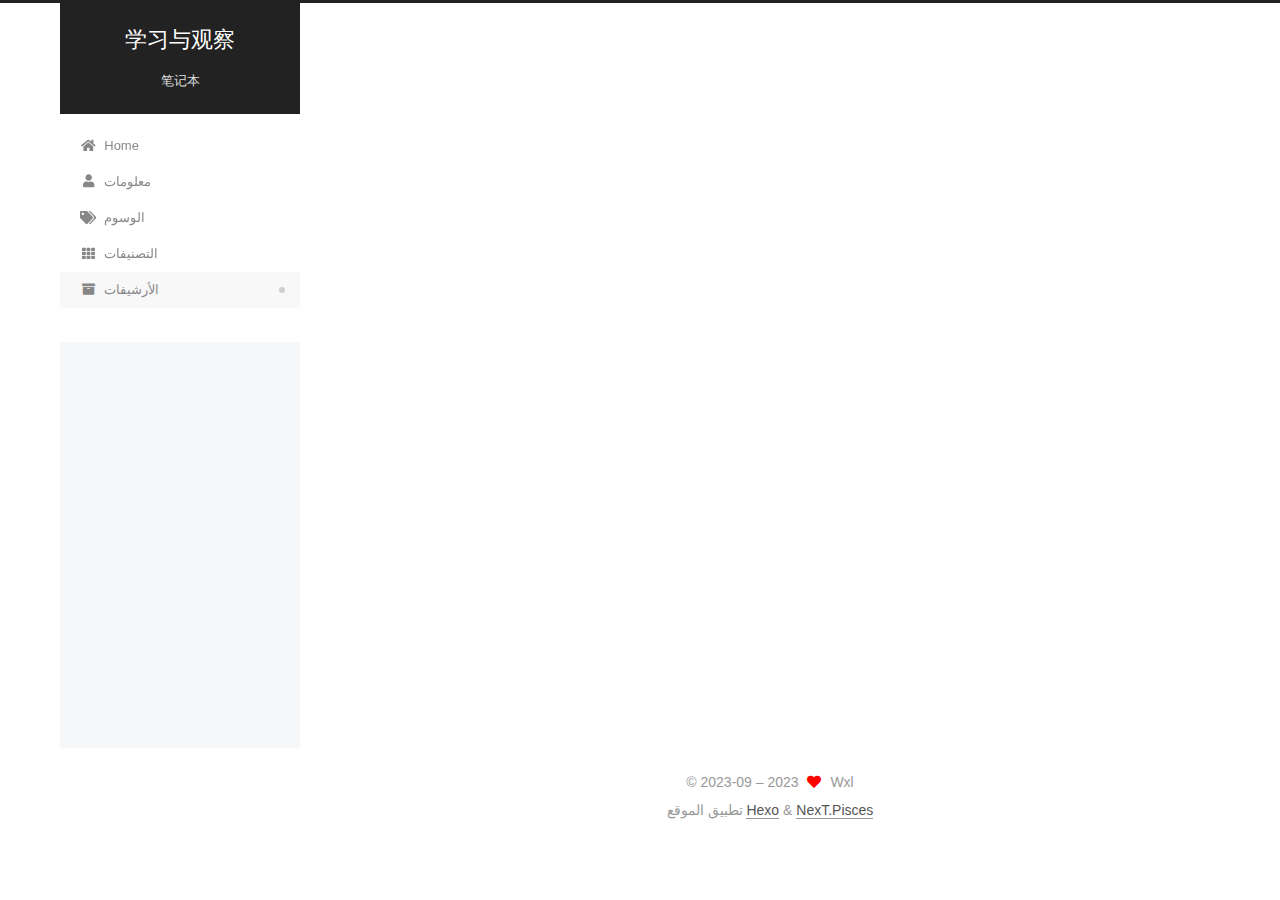
==== archives/index.html @ abf54474 "Site updated: 2023-09-11 09:14:59" ====
<!DOCTYPE html>
<html lang="zh-CH">
<head>
  <meta charset="UTF-8">
<meta name="viewport" content="width=device-width, initial-scale=1, maximum-scale=2">
<meta name="theme-color" content="#222">
<meta name="generator" content="Hexo 6.3.0">
  <link rel="apple-touch-icon" sizes="180x180" href="/images/apple-touch-icon-next.png">
  <link rel="icon" type="image/png" sizes="32x32" href="/images/favicon-32x32-next.png">
  <link rel="icon" type="image/png" sizes="16x16" href="/images/favicon-16x16-next.png">
  <link rel="mask-icon" href="/images/logo.svg" color="#222">

<link rel="stylesheet" href="/css/main.css">


<link rel="stylesheet" href="/lib/font-awesome/css/all.min.css">
  <link rel="stylesheet" href="/lib/pace/pace-theme-minimal.min.css">
  <script src="/lib/pace/pace.min.js"></script>

<script id="hexo-configurations">
    var NexT = window.NexT || {};
    var CONFIG = {"hostname":"example.com","root":"/","scheme":"Pisces","version":"7.8.0","exturl":false,"sidebar":{"position":"left","display":"post","padding":18,"offset":12,"onmobile":false},"copycode":{"enable":false,"show_result":false,"style":null},"back2top":{"enable":true,"sidebar":false,"scrollpercent":false},"bookmark":{"enable":false,"color":"#222","save":"auto"},"fancybox":false,"mediumzoom":false,"lazyload":false,"pangu":false,"comments":{"style":"tabs","active":null,"storage":true,"lazyload":false,"nav":null},"algolia":{"hits":{"per_page":10},"labels":{"input_placeholder":"Search for Posts","hits_empty":"We didn't find any results for the search: ${query}","hits_stats":"${hits} results found in ${time} ms"}},"localsearch":{"enable":false,"trigger":"auto","top_n_per_article":1,"unescape":false,"preload":false},"motion":{"enable":true,"async":false,"transition":{"post_block":"fadeIn","post_header":"slideDownIn","post_body":"slideDownIn","coll_header":"slideLeftIn","sidebar":"slideUpIn"}}};
  </script>

  <meta name="description" content="多思考更要多行动">
<meta property="og:type" content="website">
<meta property="og:title" content="学习与观察">
<meta property="og:url" content="http://example.com/archives/index.html">
<meta property="og:site_name" content="学习与观察">
<meta property="og:description" content="多思考更要多行动">
<meta property="og:locale" content="zh_CH">
<meta property="article:author" content="Wxl">
<meta name="twitter:card" content="summary">

<link rel="canonical" href="http://example.com/archives/">


<script id="page-configurations">
  // https://hexo.io/docs/variables.html
  CONFIG.page = {
    sidebar: "",
    isHome : false,
    isPost : false,
    lang   : 'zh-CH'
  };
</script>

  <title>الأرشيف | 学习与观察</title>
  






  <noscript>
  <style>
  .use-motion .brand,
  .use-motion .menu-item,
  .sidebar-inner,
  .use-motion .post-block,
  .use-motion .pagination,
  .use-motion .comments,
  .use-motion .post-header,
  .use-motion .post-body,
  .use-motion .collection-header { opacity: initial; }

  .use-motion .site-title,
  .use-motion .site-subtitle {
    opacity: initial;
    top: initial;
  }

  .use-motion .logo-line-before i { left: initial; }
  .use-motion .logo-line-after i { right: initial; }
  </style>
</noscript>

</head>

<body itemscope itemtype="http://schema.org/WebPage">
  <div class="container use-motion">
    <div class="headband"></div>

    <header class="header" itemscope itemtype="http://schema.org/WPHeader">
      <div class="header-inner"><div class="site-brand-container">
  <div class="site-nav-toggle">
    <div class="toggle" aria-label="تشغيل شريط التصفح">
      <span class="toggle-line toggle-line-first"></span>
      <span class="toggle-line toggle-line-middle"></span>
      <span class="toggle-line toggle-line-last"></span>
    </div>
  </div>

  <div class="site-meta">

    <a href="/" class="brand" rel="start">
      <span class="logo-line-before"><i></i></span>
      <h1 class="site-title">学习与观察</h1>
      <span class="logo-line-after"><i></i></span>
    </a>
      <p class="site-subtitle" itemprop="description">笔记本</p>
  </div>

  <div class="site-nav-right">
    <div class="toggle popup-trigger">
    </div>
  </div>
</div>




<nav class="site-nav">
  <ul id="menu" class="main-menu menu">
        <li class="menu-item menu-item-home">

    <a href="/" rel="section"><i class="fa fa-home fa-fw"></i>Home</a>

  </li>
        <li class="menu-item menu-item-about">

    <a href="/about/" rel="section"><i class="fa fa-user fa-fw"></i>معلومات</a>

  </li>
        <li class="menu-item menu-item-tags">

    <a href="/tags/" rel="section"><i class="fa fa-tags fa-fw"></i>الوسوم</a>

  </li>
        <li class="menu-item menu-item-categories">

    <a href="/categories/" rel="section"><i class="fa fa-th fa-fw"></i>التصنيفات</a>

  </li>
        <li class="menu-item menu-item-archives">

    <a href="/archives/" rel="section"><i class="fa fa-archive fa-fw"></i>الأرشيفات</a>

  </li>
  </ul>
</nav>




</div>
    </header>

    
  <div class="back-to-top">
    <i class="fa fa-arrow-up"></i>
    <span>0%</span>
  </div>


    <main class="main">
      <div class="main-inner">
        <div class="content-wrap">
          

          <div class="content archive">
            

  
  
  
  <div class="post-block">
    <div class="posts-collapse">
      <div class="collection-title">
        <span class="collection-header">هِم..! مقالٌ واحد. واصل الكتابة.</span>
      </div>

      
    <div class="collection-year">
      <span class="collection-header">2023</span>
    </div>

  <article itemscope itemtype="http://schema.org/Article">
    <header class="post-header">

      <div class="post-meta">
        <time itemprop="dateCreated"
              datetime="2023-09-11T08:59:28+08:00"
              content="2023-09-11">
          09-11
        </time>
      </div>

      <div class="post-title">
          <a class="post-title-link" href="/2023/09/11/hello-world/" itemprop="url">
            <span itemprop="name">Hello World</span>
          </a>
      </div>

    </header>
  </article>


    </div>
  </div>
  
  
  

  



          </div>
          

<script>
  window.addEventListener('tabs:register', () => {
    let { activeClass } = CONFIG.comments;
    if (CONFIG.comments.storage) {
      activeClass = localStorage.getItem('comments_active') || activeClass;
    }
    if (activeClass) {
      let activeTab = document.querySelector(`a[href="#comment-${activeClass}"]`);
      if (activeTab) {
        activeTab.click();
      }
    }
  });
  if (CONFIG.comments.storage) {
    window.addEventListener('tabs:click', event => {
      if (!event.target.matches('.tabs-comment .tab-content .tab-pane')) return;
      let commentClass = event.target.classList[1];
      localStorage.setItem('comments_active', commentClass);
    });
  }
</script>

        </div>
          
  
  <div class="toggle sidebar-toggle">
    <span class="toggle-line toggle-line-first"></span>
    <span class="toggle-line toggle-line-middle"></span>
    <span class="toggle-line toggle-line-last"></span>
  </div>

  <aside class="sidebar">
    <div class="sidebar-inner">

      <ul class="sidebar-nav motion-element">
        <li class="sidebar-nav-toc">
          المحتويات
        </li>
        <li class="sidebar-nav-overview">
          عام
        </li>
      </ul>

      <!--noindex-->
      <div class="post-toc-wrap sidebar-panel">
      </div>
      <!--/noindex-->

      <div class="site-overview-wrap sidebar-panel">
        <div class="site-author motion-element" itemprop="author" itemscope itemtype="http://schema.org/Person">
    <img class="site-author-image" itemprop="image" alt="Wxl"
      src="/images/avatar.gif">
  <p class="site-author-name" itemprop="name">Wxl</p>
  <div class="site-description" itemprop="description">多思考更要多行动</div>
</div>
<div class="site-state-wrap motion-element">
  <nav class="site-state">
      <div class="site-state-item site-state-posts">
          <a href="/archives/">
        
          <span class="site-state-item-count">1</span>
          <span class="site-state-item-name">المقالات</span>
        </a>
      </div>
  </nav>
</div>
  <div class="links-of-author motion-element">
      <span class="links-of-author-item">
        <a href="https://github.com/yourname" title="GitHub → https:&#x2F;&#x2F;github.com&#x2F;yourname" rel="noopener" target="_blank"><i class="fab fa-github fa-fw"></i>GitHub</a>
      </span>
      <span class="links-of-author-item">
        <a href="https://www.zhihu.com/people/mai-nv-hai-de-xiao-huo-chai-35-19" title="知乎 → https:&#x2F;&#x2F;www.zhihu.com&#x2F;people&#x2F;mai-nv-hai-de-xiao-huo-chai-35-19" rel="noopener" target="_blank"><i class="gratipay fa-fw"></i>知乎</a>
      </span>
      <span class="links-of-author-item">
        <a href="https://https//blog.csdn.net/Later_001" title="CSDN → https:&#x2F;&#x2F;https:&#x2F;&#x2F;blog.csdn.net&#x2F;Later_001" rel="noopener" target="_blank"><i class="codiepie fa-fw"></i>CSDN</a>
      </span>
  </div>


  <div class="links-of-blogroll motion-element">
    <div class="links-of-blogroll-title"><i class="fa fa-link fa-fw"></i>
      Links
    </div>
    <ul class="links-of-blogroll-list">
        <li class="links-of-blogroll-item">
          <a href="https://baidu.com/" title="https:&#x2F;&#x2F;baidu.com" rel="noopener" target="_blank">百度</a>
        </li>
    </ul>
  </div>

      </div>

    </div>
  </aside>
  <div id="sidebar-dimmer"></div>


      </div>
    </main>

    <footer class="footer">
      <div class="footer-inner">
        

        

<div class="copyright">
  
  &copy; 2023-09 – 
  <span itemprop="copyrightYear">2023</span>
  <span class="with-love">
    <i class="fa fa-heart"></i>
  </span>
  <span class="author" itemprop="copyrightHolder">Wxl</span>
</div>
  <div class="powered-by">تطبيق الموقع <a href="https://hexo.io/" class="theme-link" rel="noopener" target="_blank">Hexo</a> & <a href="https://pisces.theme-next.org/" class="theme-link" rel="noopener" target="_blank">NexT.Pisces</a>
  </div>

        








      </div>
    </footer>
  </div>

  
  <script src="/lib/anime.min.js"></script>
  <script src="/lib/velocity/velocity.min.js"></script>
  <script src="/lib/velocity/velocity.ui.min.js"></script>

<script src="/js/utils.js"></script>

<script src="/js/motion.js"></script>


<script src="/js/schemes/pisces.js"></script>


<script src="/js/next-boot.js"></script>




  















  

  

</body>
</html>
---- css/main.css ----
:root {
  --body-bg-color: #f5f7f9;
  --content-bg-color: #fff;
  --card-bg-color: #f5f5f5;
  --text-color: #555;
  --blockquote-color: #666;
  --link-color: #555;
  --link-hover-color: #222;
  --brand-color: #fff;
  --brand-hover-color: #fff;
  --table-row-odd-bg-color: #f9f9f9;
  --table-row-hover-bg-color: #f5f5f5;
  --menu-item-bg-color: #f5f5f5;
  --btn-default-bg: #fff;
  --btn-default-color: #555;
  --btn-default-border-color: #555;
  --btn-default-hover-bg: #222;
  --btn-default-hover-color: #fff;
  --btn-default-hover-border-color: #222;
}
html {
  line-height: 1.15; /* 1 */
  -webkit-text-size-adjust: 100%; /* 2 */
}
body {
  margin: 0;
}
main {
  display: block;
}
h1 {
  font-size: 2em;
  margin: 0.67em 0;
}
hr {
  box-sizing: content-box; /* 1 */
  height: 0; /* 1 */
  overflow: visible; /* 2 */
}
pre {
  font-family: monospace, monospace; /* 1 */
  font-size: 1em; /* 2 */
}
a {
  background: transparent;
}
abbr[title] {
  border-bottom: none; /* 1 */
  text-decoration: underline; /* 2 */
  text-decoration: underline dotted; /* 2 */
}
b,
strong {
  font-weight: bolder;
}
code,
kbd,
samp {
  font-family: monospace, monospace; /* 1 */
  font-size: 1em; /* 2 */
}
small {
  font-size: 80%;
}
sub,
sup {
  font-size: 75%;
  line-height: 0;
  position: relative;
  vertical-align: baseline;
}
sub {
  bottom: -0.25em;
}
sup {
  top: -0.5em;
}
img {
  border-style: none;
}
button,
input,
optgroup,
select,
textarea {
  font-family: inherit; /* 1 */
  font-size: 100%; /* 1 */
  line-height: 1.15; /* 1 */
  margin: 0; /* 2 */
}
button,
input {
/* 1 */
  overflow: visible;
}
button,
select {
/* 1 */
  text-transform: none;
}
button,
[type='button'],
[type='reset'],
[type='submit'] {
  -webkit-appearance: button;
}
button::-moz-focus-inner,
[type='button']::-moz-focus-inner,
[type='reset']::-moz-focus-inner,
[type='submit']::-moz-focus-inner {
  border-style: none;
  padding: 0;
}
button:-moz-focusring,
[type='button']:-moz-focusring,
[type='reset']:-moz-focusring,
[type='submit']:-moz-focusring {
  outline: 1px dotted ButtonText;
}
fieldset {
  padding: 0.35em 0.75em 0.625em;
}
legend {
  box-sizing: border-box; /* 1 */
  color: inherit; /* 2 */
  display: table; /* 1 */
  max-width: 100%; /* 1 */
  padding: 0; /* 3 */
  white-space: normal; /* 1 */
}
progress {
  vertical-align: baseline;
}
textarea {
  overflow: auto;
}
[type='checkbox'],
[type='radio'] {
  box-sizing: border-box; /* 1 */
  padding: 0; /* 2 */
}
[type='number']::-webkit-inner-spin-button,
[type='number']::-webkit-outer-spin-button {
  height: auto;
}
[type='search'] {
  outline-offset: -2px; /* 2 */
  -webkit-appearance: textfield; /* 1 */
}
[type='search']::-webkit-search-decoration {
  -webkit-appearance: none;
}
::-webkit-file-upload-button {
  font: inherit; /* 2 */
  -webkit-appearance: button; /* 1 */
}
details {
  display: block;
}
summary {
  display: list-item;
}
template {
  display: none;
}
[hidden] {
  display: none;
}
::selection {
  background: #262a30;
  color: #eee;
}
html,
body {
  height: 100%;
}
body {
  background: var(--body-bg-color);
  color: var(--text-color);
  font-family: 'Lato', "PingFang SC", "Microsoft YaHei", sans-serif;
  font-size: 1em;
  line-height: 2;
}
@media (max-width: 991px) {
  body {
    padding-left: 0 !important;
    padding-right: 0 !important;
  }
}
h1,
h2,
h3,
h4,
h5,
h6 {
  font-family: 'Lato', "PingFang SC", "Microsoft YaHei", sans-serif;
  font-weight: bold;
  line-height: 1.5;
  margin: 20px 0 15px;
}
h1 {
  font-size: 1.5em;
}
h2 {
  font-size: 1.375em;
}
h3 {
  font-size: 1.25em;
}
h4 {
  font-size: 1.125em;
}
h5 {
  font-size: 1em;
}
h6 {
  font-size: 0.875em;
}
p {
  margin: 0 0 20px 0;
}
a,
span.exturl {
  border-bottom: 1px solid #999;
  color: var(--link-color);
  outline: 0;
  text-decoration: none;
  overflow-wrap: break-word;
  word-wrap: break-word;
  cursor: pointer;
}
a:hover,
span.exturl:hover {
  border-bottom-color: var(--link-hover-color);
  color: var(--link-hover-color);
}
iframe,
img,
video {
  display: block;
  margin-left: auto;
  margin-right: auto;
  max-width: 100%;
}
hr {
  background-image: repeating-linear-gradient(-45deg, #ddd, #ddd 4px, transparent 4px, transparent 8px);
  border: 0;
  height: 3px;
  margin: 40px 0;
}
blockquote {
  border-left: 4px solid #ddd;
  color: var(--blockquote-color);
  margin: 0;
  padding: 0 15px;
}
blockquote cite::before {
  content: '-';
  padding: 0 5px;
}
dt {
  font-weight: bold;
}
dd {
  margin: 0;
  padding: 0;
}
kbd {
  background-color: #f5f5f5;
  background-image: linear-gradient(#eee, #fff, #eee);
  border: 1px solid #ccc;
  border-radius: 0.2em;
  box-shadow: 0.1em 0.1em 0.2em rgba(0,0,0,0.1);
  color: #555;
  font-family: inherit;
  padding: 0.1em 0.3em;
  white-space: nowrap;
}
.table-container {
  overflow: auto;
}
table {
  border-collapse: collapse;
  border-spacing: 0;
  font-size: 0.875em;
  margin: 0 0 20px 0;
  width: 100%;
}
tbody tr:nth-of-type(odd) {
  background: var(--table-row-odd-bg-color);
}
tbody tr:hover {
  background: var(--table-row-hover-bg-color);
}
caption,
th,
td {
  font-weight: normal;
  padding: 8px;
  vertical-align: middle;
}
th,
td {
  border: 1px solid #ddd;
  border-bottom: 3px solid #ddd;
}
th {
  font-weight: 700;
  padding-bottom: 10px;
}
td {
  border-bottom-width: 1px;
}
.btn {
  background: var(--btn-default-bg);
  border: 2px solid var(--btn-default-border-color);
  border-radius: 2px;
  color: var(--btn-default-color);
  display: inline-block;
  font-size: 0.875em;
  line-height: 2;
  padding: 0 20px;
  text-decoration: none;
  transition-property: background-color;
  transition-delay: 0s;
  transition-duration: 0.2s;
  transition-timing-function: ease-in-out;
}
.btn:hover {
  background: var(--btn-default-hover-bg);
  border-color: var(--btn-default-hover-border-color);
  color: var(--btn-default-hover-color);
}
.btn + .btn {
  margin: 0 0 8px 8px;
}
.btn .fa-fw {
  text-align: left;
  width: 1.285714285714286em;
}
.toggle {
  line-height: 0;
}
.toggle .toggle-line {
  background: #fff;
  display: inline-block;
  height: 2px;
  left: 0;
  position: relative;
  top: 0;
  transition: all 0.4s;
  vertical-align: top;
  width: 100%;
}
.toggle .toggle-line:not(:first-child) {
  margin-top: 3px;
}
.toggle.toggle-arrow .toggle-line-first {
  left: 50%;
  top: 2px;
  transform: rotate(45deg);
  width: 50%;
}
.toggle.toggle-arrow .toggle-line-middle {
  left: 2px;
  width: 90%;
}
.toggle.toggle-arrow .toggle-line-last {
  left: 50%;
  top: -2px;
  transform: rotate(-45deg);
  width: 50%;
}
.toggle.toggle-close .toggle-line-first {
  transform: rotate(-45deg);
  top: 5px;
}
.toggle.toggle-close .toggle-line-middle {
  opacity: 0;
}
.toggle.toggle-close .toggle-line-last {
  transform: rotate(45deg);
  top: -5px;
}
.highlight,
pre {
  background: #f7f7f7;
  color: #4d4d4c;
  line-height: 1.6;
  margin: 0 auto 20px;
}
pre,
code {
  font-family: consolas, Menlo, monospace, "PingFang SC", "Microsoft YaHei";
}
code {
  background: #eee;
  border-radius: 3px;
  color: #555;
  padding: 2px 4px;
  overflow-wrap: break-word;
  word-wrap: break-word;
}
.highlight *::selection {
  background: #d6d6d6;
}
.highlight pre {
  border: 0;
  margin: 0;
  padding: 10px 0;
}
.highlight table {
  border: 0;
  margin: 0;
  width: auto;
}
.highlight td {
  border: 0;
  padding: 0;
}
.highlight figcaption {
  background: #eff2f3;
  color: #4d4d4c;
  display: flex;
  font-size: 0.875em;
  justify-content: space-between;
  line-height: 1.2;
  padding: 0.5em;
}
.highlight figcaption a {
  color: #4d4d4c;
}
.highlight figcaption a:hover {
  border-bottom-color: #4d4d4c;
}
.highlight .gutter {
  -moz-user-select: none;
  -ms-user-select: none;
  -webkit-user-select: none;
  user-select: none;
}
.highlight .gutter pre {
  background: #eff2f3;
  color: #869194;
  padding-left: 10px;
  padding-right: 10px;
  text-align: right;
}
.highlight .code pre {
  background: #f7f7f7;
  padding-left: 10px;
  width: 100%;
}
.gist table {
  width: auto;
}
.gist table td {
  border: 0;
}
pre {
  overflow: auto;
  padding: 10px;
}
pre code {
  background: none;
  color: #4d4d4c;
  font-size: 0.875em;
  padding: 0;
  text-shadow: none;
}
pre .deletion {
  background: #fdd;
}
pre .addition {
  background: #dfd;
}
pre .meta {
  color: #eab700;
  -moz-user-select: none;
  -ms-user-select: none;
  -webkit-user-select: none;
  user-select: none;
}
pre .comment {
  color: #8e908c;
}
pre .variable,
pre .attribute,
pre .tag,
pre .name,
pre .regexp,
pre .ruby .constant,
pre .xml .tag .title,
pre .xml .pi,
pre .xml .doctype,
pre .html .doctype,
pre .css .id,
pre .css .class,
pre .css .pseudo {
  color: #c82829;
}
pre .number,
pre .preprocessor,
pre .built_in,
pre .builtin-name,
pre .literal,
pre .params,
pre .constant,
pre .command {
  color: #f5871f;
}
pre .ruby .class .title,
pre .css .rules .attribute,
pre .string,
pre .symbol,
pre .value,
pre .inheritance,
pre .header,
pre .ruby .symbol,
pre .xml .cdata,
pre .special,
pre .formula {
  color: #718c00;
}
pre .title,
pre .css .hexcolor {
  color: #3e999f;
}
pre .function,
pre .python .decorator,
pre .python .title,
pre .ruby .function .title,
pre .ruby .title .keyword,
pre .perl .sub,
pre .javascript .title,
pre .coffeescript .title {
  color: #4271ae;
}
pre .keyword,
pre .javascript .function {
  color: #8959a8;
}
.blockquote-center {
  border-left: none;
  margin: 40px 0;
  padding: 0;
  position: relative;
  text-align: center;
}
.blockquote-center .fa {
  display: block;
  opacity: 0.6;
  position: absolute;
  width: 100%;
}
.blockquote-center .fa-quote-left {
  border-top: 1px solid #ccc;
  text-align: left;
  top: -20px;
}
.blockquote-center .fa-quote-right {
  border-bottom: 1px solid #ccc;
  text-align: right;
  bottom: -20px;
}
.blockquote-center p,
.blockquote-center div {
  text-align: center;
}
.post-body .group-picture img {
  margin: 0 auto;
  padding: 0 3px;
}
.group-picture-row {
  margin-bottom: 6px;
  overflow: hidden;
}
.group-picture-column {
  float: left;
  margin-bottom: 10px;
}
.post-body .label {
  color: #555;
  display: inline;
  padding: 0 2px;
}
.post-body .label.default {
  background: #f0f0f0;
}
.post-body .label.primary {
  background: #efe6f7;
}
.post-body .label.info {
  background: #e5f2f8;
}
.post-body .label.success {
  background: #e7f4e9;
}
.post-body .label.warning {
  background: #fcf6e1;
}
.post-body .label.danger {
  background: #fae8eb;
}
.post-body .tabs {
  margin-bottom: 20px;
}
.post-body .tabs,
.tabs-comment {
  display: block;
  padding-top: 10px;
  position: relative;
}
.post-body .tabs ul.nav-tabs,
.tabs-comment ul.nav-tabs {
  display: flex;
  flex-wrap: wrap;
  margin: 0;
  margin-bottom: -1px;
  padding: 0;
}
@media (max-width: 413px) {
  .post-body .tabs ul.nav-tabs,
  .tabs-comment ul.nav-tabs {
    display: block;
    margin-bottom: 5px;
  }
}
.post-body .tabs ul.nav-tabs li.tab,
.tabs-comment ul.nav-tabs li.tab {
  border-bottom: 1px solid #ddd;
  border-left: 1px solid transparent;
  border-right: 1px solid transparent;
  border-top: 3px solid transparent;
  flex-grow: 1;
  list-style-type: none;
  border-radius: 0 0 0 0;
}
@media (max-width: 413px) {
  .post-body .tabs ul.nav-tabs li.tab,
  .tabs-comment ul.nav-tabs li.tab {
    border-bottom: 1px solid transparent;
    border-left: 3px solid transparent;
    border-right: 1px solid transparent;
    border-top: 1px solid transparent;
  }
}
@media (max-width: 413px) {
  .post-body .tabs ul.nav-tabs li.tab,
  .tabs-comment ul.nav-tabs li.tab {
    border-radius: 0;
  }
}
.post-body .tabs ul.nav-tabs li.tab a,
.tabs-comment ul.nav-tabs li.tab a {
  border-bottom: initial;
  display: block;
  line-height: 1.8;
  outline: 0;
  padding: 0.25em 0.75em;
  text-align: center;
  transition-delay: 0s;
  transition-duration: 0.2s;
  transition-timing-function: ease-out;
}
.post-body .tabs ul.nav-tabs li.tab a i,
.tabs-comment ul.nav-tabs li.tab a i {
  width: 1.285714285714286em;
}
.post-body .tabs ul.nav-tabs li.tab.active,
.tabs-comment ul.nav-tabs li.tab.active {
  border-bottom: 1px solid transparent;
  border-left: 1px solid #ddd;
  border-right: 1px solid #ddd;
  border-top: 3px solid #fc6423;
}
@media (max-width: 413px) {
  .post-body .tabs ul.nav-tabs li.tab.active,
  .tabs-comment ul.nav-tabs li.tab.active {
    border-bottom: 1px solid #ddd;
    border-left: 3px solid #fc6423;
    border-right: 1px solid #ddd;
    border-top: 1px solid #ddd;
  }
}
.post-body .tabs ul.nav-tabs li.tab.active a,
.tabs-comment ul.nav-tabs li.tab.active a {
  color: var(--link-color);
  cursor: default;
}
.post-body .tabs .tab-content .tab-pane,
.tabs-comment .tab-content .tab-pane {
  border: 1px solid #ddd;
  border-top: 0;
  padding: 20px 20px 0 20px;
  border-radius: 0;
}
.post-body .tabs .tab-content .tab-pane:not(.active),
.tabs-comment .tab-content .tab-pane:not(.active) {
  display: none;
}
.post-body .tabs .tab-content .tab-pane.active,
.tabs-comment .tab-content .tab-pane.active {
  display: block;
}
.post-body .tabs .tab-content .tab-pane.active:nth-of-type(1),
.tabs-comment .tab-content .tab-pane.active:nth-of-type(1) {
  border-radius: 0 0 0 0;
}
@media (max-width: 413px) {
  .post-body .tabs .tab-content .tab-pane.active:nth-of-type(1),
  .tabs-comment .tab-content .tab-pane.active:nth-of-type(1) {
    border-radius: 0;
  }
}
.post-body .note {
  border-radius: 3px;
  margin-bottom: 20px;
  padding: 1em;
  position: relative;
  border: 1px solid #eee;
  border-left-width: 5px;
}
.post-body .note h2,
.post-body .note h3,
.post-body .note h4,
.post-body .note h5,
.post-body .note h6 {
  margin-top: 0;
  border-bottom: initial;
  margin-bottom: 0;
  padding-top: 0;
}
.post-body .note p:first-child,
.post-body .note ul:first-child,
.post-body .note ol:first-child,
.post-body .note table:first-child,
.post-body .note pre:first-child,
.post-body .note blockquote:first-child,
.post-body .note img:first-child {
  margin-top: 0;
}
.post-body .note p:last-child,
.post-body .note ul:last-child,
.post-body .note ol:last-child,
.post-body .note table:last-child,
.post-body .note pre:last-child,
.post-body .note blockquote:last-child,
.post-body .note img:last-child {
  margin-bottom: 0;
}
.post-body .note.default {
  border-left-color: #777;
}
.post-body .note.default h2,
.post-body .note.default h3,
.post-body .note.default h4,
.post-body .note.default h5,
.post-body .note.default h6 {
  color: #777;
}
.post-body .note.primary {
  border-left-color: #6f42c1;
}
.post-body .note.primary h2,
.post-body .note.primary h3,
.post-body .note.primary h4,
.post-body .note.primary h5,
.post-body .note.primary h6 {
  color: #6f42c1;
}
.post-body .note.info {
  border-left-color: #428bca;
}
.post-body .note.info h2,
.post-body .note.info h3,
.post-body .note.info h4,
.post-body .note.info h5,
.post-body .note.info h6 {
  color: #428bca;
}
.post-body .note.success {
  border-left-color: #5cb85c;
}
.post-body .note.success h2,
.post-body .note.success h3,
.post-body .note.success h4,
.post-body .note.success h5,
.post-body .note.success h6 {
  color: #5cb85c;
}
.post-body .note.warning {
  border-left-color: #f0ad4e;
}
.post-body .note.warning h2,
.post-body .note.warning h3,
.post-body .note.warning h4,
.post-body .note.warning h5,
.post-body .note.warning h6 {
  color: #f0ad4e;
}
.post-body .note.danger {
  border-left-color: #d9534f;
}
.post-body .note.danger h2,
.post-body .note.danger h3,
.post-body .note.danger h4,
.post-body .note.danger h5,
.post-body .note.danger h6 {
  color: #d9534f;
}
.pagination .prev,
.pagination .next,
.pagination .page-number,
.pagination .space {
  display: inline-block;
  margin: 0 10px;
  padding: 0 11px;
  position: relative;
  top: -1px;
}
@media (max-width: 767px) {
  .pagination .prev,
  .pagination .next,
  .pagination .page-number,
  .pagination .space {
    margin: 0 5px;
  }
}
.pagination {
  border-top: 1px solid #eee;
  margin: 120px 0 0;
  text-align: center;
}
.pagination .prev,
.pagination .next,
.pagination .page-number {
  border-bottom: 0;
  border-top: 1px solid #eee;
  transition-property: border-color;
  transition-delay: 0s;
  transition-duration: 0.2s;
  transition-timing-function: ease-in-out;
}
.pagination .prev:hover,
.pagination .next:hover,
.pagination .page-number:hover {
  border-top-color: #222;
}
.pagination .space {
  margin: 0;
  padding: 0;
}
.pagination .prev {
  margin-left: 0;
}
.pagination .next {
  margin-right: 0;
}
.pagination .page-number.current {
  background: #ccc;
  border-top-color: #ccc;
  color: #fff;
}
@media (max-width: 767px) {
  .pagination {
    border-top: none;
  }
  .pagination .prev,
  .pagination .next,
  .pagination .page-number {
    border-bottom: 1px solid #eee;
    border-top: 0;
    margin-bottom: 10px;
    padding: 0 10px;
  }
  .pagination .prev:hover,
  .pagination .next:hover,
  .pagination .page-number:hover {
    border-bottom-color: #222;
  }
}
.comments {
  margin-top: 60px;
  overflow: hidden;
}
.comment-button-group {
  display: flex;
  flex-wrap: wrap-reverse;
  justify-content: center;
  margin: 1em 0;
}
.comment-button-group .comment-button {
  margin: 0.1em 0.2em;
}
.comment-button-group .comment-button.active {
  background: var(--btn-default-hover-bg);
  border-color: var(--btn-default-hover-border-color);
  color: var(--btn-default-hover-color);
}
.comment-position {
  display: none;
}
.comment-position.active {
  display: block;
}
.tabs-comment {
  background: var(--content-bg-color);
  margin-top: 4em;
  padding-top: 0;
}
.tabs-comment .comments {
  border: 0;
  box-shadow: none;
  margin-top: 0;
  padding-top: 0;
}
.container {
  min-height: 100%;
  position: relative;
}
.main-inner {
  margin: 0 auto;
  width: calc(100% - 20px);
}
@media (min-width: 1200px) {
  .main-inner {
    width: 1160px;
  }
}
@media (min-width: 1600px) {
  .main-inner {
    width: 73%;
  }
}
@media (max-width: 767px) {
  .content-wrap {
    padding: 0 20px;
  }
}
.header {
  background: transparent;
}
.header-inner {
  margin: 0 auto;
  width: calc(100% - 20px);
}
@media (min-width: 1200px) {
  .header-inner {
    width: 1160px;
  }
}
@media (min-width: 1600px) {
  .header-inner {
    width: 73%;
  }
}
.site-brand-container {
  display: flex;
  flex-shrink: 0;
  padding: 0 10px;
}
.headband {
  background: #222;
  height: 3px;
}
.site-meta {
  flex-grow: 1;
  text-align: center;
}
@media (max-width: 767px) {
  .site-meta {
    text-align: center;
  }
}
.brand {
  border-bottom: none;
  color: var(--brand-color);
  display: inline-block;
  line-height: 1.375em;
  padding: 0 40px;
  position: relative;
}
.brand:hover {
  color: var(--brand-hover-color);
}
.site-title {
  font-family: 'Lato', "PingFang SC", "Microsoft YaHei", sans-serif;
  font-size: 1.375em;
  font-weight: normal;
  margin: 0;
}
.site-subtitle {
  color: #ddd;
  font-size: 0.8125em;
  margin: 10px 0;
}
.use-motion .brand {
  opacity: 0;
}
.use-motion .site-title,
.use-motion .site-subtitle,
.use-motion .custom-logo-image {
  opacity: 0;
  position: relative;
  top: -10px;
}
.site-nav-toggle,
.site-nav-right {
  display: none;
}
@media (max-width: 767px) {
  .site-nav-toggle,
  .site-nav-right {
    display: flex;
    flex-direction: column;
    justify-content: center;
  }
}
.site-nav-toggle .toggle,
.site-nav-right .toggle {
  color: var(--text-color);
  padding: 10px;
  width: 22px;
}
.site-nav-toggle .toggle .toggle-line,
.site-nav-right .toggle .toggle-line {
  background: var(--text-color);
  border-radius: 1px;
}
.site-nav {
  display: block;
}
@media (max-width: 767px) {
  .site-nav {
    clear: both;
    display: none;
  }
}
.site-nav.site-nav-on {
  display: block;
}
.menu {
  margin-top: 20px;
  padding-left: 0;
  text-align: center;
}
.menu-item {
  display: inline-block;
  list-style: none;
  margin: 0 10px;
}
@media (max-width: 767px) {
  .menu-item {
    display: block;
    margin-top: 10px;
  }
  .menu-item.menu-item-search {
    display: none;
  }
}
.menu-item a,
.menu-item span.exturl {
  border-bottom: 0;
  display: block;
  font-size: 0.8125em;
  transition-property: border-color;
  transition-delay: 0s;
  transition-duration: 0.2s;
  transition-timing-function: ease-in-out;
}
@media (hover: none) {
  .menu-item a:hover,
  .menu-item span.exturl:hover {
    border-bottom-color: transparent !important;
  }
}
.menu-item .fa,
.menu-item .fab,
.menu-item .far,
.menu-item .fas {
  margin-right: 8px;
}
.menu-item .badge {
  display: inline-block;
  font-weight: bold;
  line-height: 1;
  margin-left: 0.35em;
  margin-top: 0.35em;
  text-align: center;
  white-space: nowrap;
}
@media (max-width: 767px) {
  .menu-item .badge {
    float: right;
    margin-left: 0;
  }
}
.menu-item-active a,
.menu .menu-item a:hover,
.menu .menu-item span.exturl:hover {
  background: var(--menu-item-bg-color);
}
.use-motion .menu-item {
  opacity: 0;
}
.sidebar {
  background: #222;
  bottom: 0;
  box-shadow: inset 0 2px 6px #000;
  position: fixed;
  top: 0;
}
@media (max-width: 991px) {
  .sidebar {
    display: none;
  }
}
.sidebar-inner {
  color: #999;
  padding: 18px 10px;
  text-align: center;
}
.cc-license {
  margin-top: 10px;
  text-align: center;
}
.cc-license .cc-opacity {
  border-bottom: none;
  opacity: 0.7;
}
.cc-license .cc-opacity:hover {
  opacity: 0.9;
}
.cc-license img {
  display: inline-block;
}
.site-author-image {
  border: 1px solid #eee;
  display: block;
  margin: 0 auto;
  max-width: 120px;
  padding: 2px;
  border-radius: 50%;
}
.site-author-name {
  color: var(--text-color);
  font-weight: 600;
  margin: 0;
  text-align: center;
}
.site-description {
  color: #999;
  font-size: 0.8125em;
  margin-top: 0;
  text-align: center;
}
.links-of-author {
  margin-top: 15px;
}
.links-of-author a,
.links-of-author span.exturl {
  border-bottom-color: #555;
  display: inline-block;
  font-size: 0.8125em;
  margin-bottom: 10px;
  margin-right: 10px;
  vertical-align: middle;
}
.links-of-author a::before,
.links-of-author span.exturl::before {
  background: #3b2a50;
  border-radius: 50%;
  content: ' ';
  display: inline-block;
  height: 4px;
  margin-right: 3px;
  vertical-align: middle;
  width: 4px;
}
.sidebar-button {
  margin-top: 15px;
}
.sidebar-button a {
  border: 1px solid #fc6423;
  border-radius: 4px;
  color: #fc6423;
  display: inline-block;
  padding: 0 15px;
}
.sidebar-button a .fa,
.sidebar-button a .fab,
.sidebar-button a .far,
.sidebar-button a .fas {
  margin-right: 5px;
}
.sidebar-button a:hover {
  background: #fc6423;
  border: 1px solid #fc6423;
  color: #fff;
}
.sidebar-button a:hover .fa,
.sidebar-button a:hover .fab,
.sidebar-button a:hover .far,
.sidebar-button a:hover .fas {
  color: #fff;
}
.links-of-blogroll {
  font-size: 0.8125em;
  margin-top: 10px;
}
.links-of-blogroll-title {
  font-size: 0.875em;
  font-weight: 600;
  margin-top: 0;
}
.links-of-blogroll-list {
  list-style: none;
  margin: 0;
  padding: 0;
}
#sidebar-dimmer {
  display: none;
}
@media (max-width: 767px) {
  #sidebar-dimmer {
    background: #000;
    display: block;
    height: 100%;
    left: 100%;
    opacity: 0;
    position: fixed;
    top: 0;
    width: 100%;
    z-index: 1100;
  }
  .sidebar-active + #sidebar-dimmer {
    opacity: 0.7;
    transform: translateX(-100%);
    transition: opacity 0.5s;
  }
}
.sidebar-nav {
  margin: 0;
  padding-bottom: 20px;
  padding-left: 0;
}
.sidebar-nav li {
  border-bottom: 1px solid transparent;
  color: var(--text-color);
  cursor: pointer;
  display: inline-block;
  font-size: 0.875em;
}
.sidebar-nav li.sidebar-nav-overview {
  margin-left: 10px;
}
.sidebar-nav li:hover {
  color: #fc6423;
}
.sidebar-nav .sidebar-nav-active {
  border-bottom-color: #fc6423;
  color: #fc6423;
}
.sidebar-nav .sidebar-nav-active:hover {
  color: #fc6423;
}
.sidebar-panel {
  display: none;
  overflow-x: hidden;
  overflow-y: auto;
}
.sidebar-panel-active {
  display: block;
}
.sidebar-toggle {
  background: #222;
  bottom: 45px;
  cursor: pointer;
  height: 14px;
  left: 30px;
  padding: 5px;
  position: fixed;
  width: 14px;
  z-index: 1300;
}
@media (max-width: 991px) {
  .sidebar-toggle {
    left: 20px;
    opacity: 0.8;
    display: none;
  }
}
.sidebar-toggle:hover .toggle-line {
  background: #fc6423;
}
.post-toc {
  font-size: 0.875em;
}
.post-toc ol {
  list-style: none;
  margin: 0;
  padding: 0 2px 5px 10px;
  text-align: left;
}
.post-toc ol > ol {
  padding-left: 0;
}
.post-toc ol a {
  transition-property: all;
  transition-delay: 0s;
  transition-duration: 0.2s;
  transition-timing-function: ease-in-out;
}
.post-toc .nav-item {
  line-height: 1.8;
  overflow: hidden;
  text-overflow: ellipsis;
  white-space: nowrap;
}
.post-toc .nav .nav-child {
  display: none;
}
.post-toc .nav .active > .nav-child {
  display: block;
}
.post-toc .nav .active-current > .nav-child {
  display: block;
}
.post-toc .nav .active-current > .nav-child > .nav-item {
  display: block;
}
.post-toc .nav .active > a {
  border-bottom-color: #fc6423;
  color: #fc6423;
}
.post-toc .nav .active-current > a {
  color: #fc6423;
}
.post-toc .nav .active-current > a:hover {
  color: #fc6423;
}
.site-state {
  display: flex;
  justify-content: center;
  line-height: 1.4;
  margin-top: 10px;
  overflow: hidden;
  text-align: center;
  white-space: nowrap;
}
.site-state-item {
  padding: 0 15px;
}
.site-state-item:not(:first-child) {
  border-left: 1px solid #eee;
}
.site-state-item a {
  border-bottom: none;
}
.site-state-item-count {
  display: block;
  font-size: 1em;
  font-weight: 600;
  text-align: center;
}
.site-state-item-name {
  color: #999;
  font-size: 0.8125em;
}
.footer {
  color: #999;
  font-size: 0.875em;
  padding: 20px 0;
}
.footer.footer-fixed {
  bottom: 0;
  left: 0;
  position: absolute;
  right: 0;
}
.footer-inner {
  box-sizing: border-box;
  margin: 0 auto;
  text-align: center;
  width: calc(100% - 20px);
}
@media (min-width: 1200px) {
  .footer-inner {
    width: 1160px;
  }
}
@media (min-width: 1600px) {
  .footer-inner {
    width: 73%;
  }
}
.languages {
  display: inline-block;
  font-size: 1.125em;
  position: relative;
}
.languages .lang-select-label span {
  margin: 0 0.5em;
}
.languages .lang-select {
  height: 100%;
  left: 0;
  opacity: 0;
  position: absolute;
  top: 0;
  width: 100%;
}
.with-love {
  color: #ff0000;
  display: inline-block;
  margin: 0 5px;
}
.powered-by,
.theme-info {
  display: inline-block;
}
@-moz-keyframes iconAnimate {
  0%, 100% {
    transform: scale(1);
  }
  10%, 30% {
    transform: scale(0.9);
  }
  20%, 40%, 60%, 80% {
    transform: scale(1.1);
  }
  50%, 70% {
    transform: scale(1.1);
  }
}
@-webkit-keyframes iconAnimate {
  0%, 100% {
    transform: scale(1);
  }
  10%, 30% {
    transform: scale(0.9);
  }
  20%, 40%, 60%, 80% {
    transform: scale(1.1);
  }
  50%, 70% {
    transform: scale(1.1);
  }
}
@-o-keyframes iconAnimate {
  0%, 100% {
    transform: scale(1);
  }
  10%, 30% {
    transform: scale(0.9);
  }
  20%, 40%, 60%, 80% {
    transform: scale(1.1);
  }
  50%, 70% {
    transform: scale(1.1);
  }
}
@keyframes iconAnimate {
  0%, 100% {
    transform: scale(1);
  }
  10%, 30% {
    transform: scale(0.9);
  }
  20%, 40%, 60%, 80% {
    transform: scale(1.1);
  }
  50%, 70% {
    transform: scale(1.1);
  }
}
.back-to-top {
  font-size: 12px;
  text-align: center;
  transition-delay: 0s;
  transition-duration: 0.2s;
  transition-timing-function: ease-in-out;
}
.back-to-top {
  background: #222;
  bottom: -100px;
  box-sizing: border-box;
  color: #fff;
  cursor: pointer;
  left: 30px;
  opacity: 0.6;
  padding: 0 6px;
  position: fixed;
  transition-property: bottom;
  z-index: 1300;
  width: 24px;
}
.back-to-top span {
  display: none;
}
.back-to-top:hover {
  color: #fc6423;
}
.back-to-top.back-to-top-on {
  bottom: 30px;
}
@media (max-width: 991px) {
  .back-to-top {
    left: 20px;
    opacity: 0.8;
  }
}
.post-body {
  font-family: 'Lato', "PingFang SC", "Microsoft YaHei", sans-serif;
  overflow-wrap: break-word;
  word-wrap: break-word;
}
@media (min-width: 1200px) {
  .post-body {
    font-size: 1.125em;
  }
}
.post-body .exturl .fa {
  font-size: 0.875em;
  margin-left: 4px;
}
.post-body .image-caption,
.post-body .figure .caption {
  color: #999;
  font-size: 0.875em;
  font-weight: bold;
  line-height: 1;
  margin: -20px auto 15px;
  text-align: center;
}
.post-sticky-flag {
  display: inline-block;
  transform: rotate(30deg);
}
.post-button {
  margin-top: 40px;
  text-align: center;
}
.use-motion .post-block,
.use-motion .pagination,
.use-motion .comments {
  opacity: 0;
}
.use-motion .post-header {
  opacity: 0;
}
.use-motion .post-body {
  opacity: 0;
}
.use-motion .collection-header {
  opacity: 0;
}
.posts-collapse {
  margin-left: 35px;
  position: relative;
}
@media (max-width: 767px) {
  .posts-collapse {
    margin-left: 0px;
    margin-right: 0px;
  }
}
.posts-collapse .collection-title {
  font-size: 1.125em;
  position: relative;
}
.posts-collapse .collection-title::before {
  background: #999;
  border: 1px solid #fff;
  border-radius: 50%;
  content: ' ';
  height: 10px;
  left: 0;
  margin-left: -6px;
  margin-top: -4px;
  position: absolute;
  top: 50%;
  width: 10px;
}
.posts-collapse .collection-year {
  font-size: 1.5em;
  font-weight: bold;
  margin: 60px 0;
  position: relative;
}
.posts-collapse .collection-year::before {
  background: #bbb;
  border-radius: 50%;
  content: ' ';
  height: 8px;
  left: 0;
  margin-left: -4px;
  margin-top: -4px;
  position: absolute;
  top: 50%;
  width: 8px;
}
.posts-collapse .collection-header {
  display: block;
  margin: 0 0 0 20px;
}
.posts-collapse .collection-header small {
  color: #bbb;
  margin-left: 5px;
}
.posts-collapse .post-header {
  border-bottom: 1px dashed #ccc;
  margin: 30px 0;
  padding-left: 15px;
  position: relative;
  transition-property: border;
  transition-delay: 0s;
  transition-duration: 0.2s;
  transition-timing-function: ease-in-out;
}
.posts-collapse .post-header::before {
  background: #bbb;
  border: 1px solid #fff;
  border-radius: 50%;
  content: ' ';
  height: 6px;
  left: 0;
  margin-left: -4px;
  position: absolute;
  top: 0.75em;
  transition-property: background;
  width: 6px;
  transition-delay: 0s;
  transition-duration: 0.2s;
  transition-timing-function: ease-in-out;
}
.posts-collapse .post-header:hover {
  border-bottom-color: #666;
}
.posts-collapse .post-header:hover::before {
  background: #222;
}
.posts-collapse .post-meta {
  display: inline;
  font-size: 0.75em;
  margin-right: 10px;
}
.posts-collapse .post-title {
  display: inline;
}
.posts-collapse .post-title a,
.posts-collapse .post-title span.exturl {
  border-bottom: none;
  color: var(--link-color);
}
.posts-collapse .post-title .fa-external-link-alt {
  font-size: 0.875em;
  margin-left: 5px;
}
.posts-collapse::before {
  background: #f5f5f5;
  content: ' ';
  height: 100%;
  left: 0;
  margin-left: -2px;
  position: absolute;
  top: 1.25em;
  width: 4px;
}
.post-eof {
  background: #ccc;
  height: 1px;
  margin: 80px auto 60px;
  text-align: center;
  width: 8%;
}
.post-block:last-of-type .post-eof {
  display: none;
}
.content {
  padding-top: 40px;
}
@media (min-width: 992px) {
  .post-body {
    text-align: justify;
  }
}
@media (max-width: 991px) {
  .post-body {
    text-align: justify;
  }
}
.post-body h1,
.post-body h2,
.post-body h3,
.post-body h4,
.post-body h5,
.post-body h6 {
  padding-top: 10px;
}
.post-body h1 .header-anchor,
.post-body h2 .header-anchor,
.post-body h3 .header-anchor,
.post-body h4 .header-anchor,
.post-body h5 .header-anchor,
.post-body h6 .header-anchor {
  border-bottom-style: none;
  color: #ccc;
  float: right;
  margin-left: 10px;
  visibility: hidden;
}
.post-body h1 .header-anchor:hover,
.post-body h2 .header-anchor:hover,
.post-body h3 .header-anchor:hover,
.post-body h4 .header-anchor:hover,
.post-body h5 .header-anchor:hover,
.post-body h6 .header-anchor:hover {
  color: inherit;
}
.post-body h1:hover .header-anchor,
.post-body h2:hover .header-anchor,
.post-body h3:hover .header-anchor,
.post-body h4:hover .header-anchor,
.post-body h5:hover .header-anchor,
.post-body h6:hover .header-anchor {
  visibility: visible;
}
.post-body iframe,
.post-body img,
.post-body video {
  margin-bottom: 20px;
}
.post-body .video-container {
  height: 0;
  margin-bottom: 20px;
  overflow: hidden;
  padding-top: 75%;
  position: relative;
  width: 100%;
}
.post-body .video-container iframe,
.post-body .video-container object,
.post-body .video-container embed {
  height: 100%;
  left: 0;
  margin: 0;
  position: absolute;
  top: 0;
  width: 100%;
}
.post-gallery {
  align-items: center;
  display: grid;
  grid-gap: 10px;
  grid-template-columns: 1fr 1fr 1fr;
  margin-bottom: 20px;
}
@media (max-width: 767px) {
  .post-gallery {
    grid-template-columns: 1fr 1fr;
  }
}
.post-gallery a {
  border: 0;
}
.post-gallery img {
  margin: 0;
}
.posts-expand .post-header {
  font-size: 1.125em;
}
.posts-expand .post-title {
  font-size: 1.5em;
  font-weight: normal;
  margin: initial;
  text-align: center;
  overflow-wrap: break-word;
  word-wrap: break-word;
}
.posts-expand .post-title-link {
  border-bottom: none;
  color: var(--link-color);
  display: inline-block;
  position: relative;
  vertical-align: top;
}
.posts-expand .post-title-link::before {
  background: var(--link-color);
  bottom: 0;
  content: '';
  height: 2px;
  left: 0;
  position: absolute;
  transform: scaleX(0);
  visibility: hidden;
  width: 100%;
  transition-delay: 0s;
  transition-duration: 0.2s;
  transition-timing-function: ease-in-out;
}
.posts-expand .post-title-link:hover::before {
  transform: scaleX(1);
  visibility: visible;
}
.posts-expand .post-title-link .fa-external-link-alt {
  font-size: 0.875em;
  margin-left: 5px;
}
.posts-expand .post-meta {
  color: #999;
  font-family: 'Lato', "PingFang SC", "Microsoft YaHei", sans-serif;
  font-size: 0.75em;
  margin: 3px 0 60px 0;
  text-align: center;
}
.posts-expand .post-meta .post-description {
  font-size: 0.875em;
  margin-top: 2px;
}
.posts-expand .post-meta time {
  border-bottom: 1px dashed #999;
  cursor: pointer;
}
.post-meta .post-meta-item + .post-meta-item::before {
  content: '|';
  margin: 0 0.5em;
}
.post-meta-divider {
  margin: 0 0.5em;
}
.post-meta-item-icon {
  margin-right: 3px;
}
@media (max-width: 991px) {
  .post-meta-item-icon {
    display: inline-block;
  }
}
@media (max-width: 991px) {
  .post-meta-item-text {
    display: none;
  }
}
.post-nav {
  border-top: 1px solid #eee;
  display: flex;
  justify-content: space-between;
  margin-top: 15px;
  padding: 10px 5px 0;
}
.post-nav-item {
  flex: 1;
}
.post-nav-item a {
  border-bottom: none;
  display: block;
  font-size: 0.875em;
  line-height: 1.6;
  position: relative;
}
.post-nav-item a:active {
  top: 2px;
}
.post-nav-item .fa {
  font-size: 0.75em;
}
.post-nav-item:first-child {
  margin-right: 15px;
}
.post-nav-item:first-child .fa {
  margin-right: 5px;
}
.post-nav-item:last-child {
  margin-left: 15px;
  text-align: right;
}
.post-nav-item:last-child .fa {
  margin-left: 5px;
}
.rtl.post-body p,
.rtl.post-body a,
.rtl.post-body h1,
.rtl.post-body h2,
.rtl.post-body h3,
.rtl.post-body h4,
.rtl.post-body h5,
.rtl.post-body h6,
.rtl.post-body li,
.rtl.post-body ul,
.rtl.post-body ol {
  direction: rtl;
  font-family: UKIJ Ekran;
}
.rtl.post-title {
  font-family: UKIJ Ekran;
}
.post-tags {
  margin-top: 40px;
  text-align: center;
}
.post-tags a {
  display: inline-block;
  font-size: 0.8125em;
}
.post-tags a:not(:last-child) {
  margin-right: 10px;
}
.post-widgets {
  border-top: 1px solid #eee;
  margin-top: 15px;
  text-align: center;
}
.wp_rating {
  height: 20px;
  line-height: 20px;
  margin-top: 10px;
  padding-top: 6px;
  text-align: center;
}
.social-like {
  display: flex;
  font-size: 0.875em;
  justify-content: center;
  text-align: center;
}
.reward-container {
  margin: 20px auto;
  padding: 10px 0;
  text-align: center;
  width: 90%;
}
.reward-container button {
  background: transparent;
  border: 1px solid #fc6423;
  border-radius: 0;
  color: #fc6423;
  cursor: pointer;
  line-height: 2;
  outline: 0;
  padding: 0 15px;
  vertical-align: text-top;
}
.reward-container button:hover {
  background: #fc6423;
  border: 1px solid transparent;
  color: #fa9366;
}
#qr {
  padding-top: 20px;
}
#qr a {
  border: 0;
}
#qr img {
  display: inline-block;
  margin: 0.8em 2em 0 2em;
  max-width: 100%;
  width: 180px;
}
#qr p {
  text-align: center;
}
.category-all-page .category-all-title {
  text-align: center;
}
.category-all-page .category-all {
  margin-top: 20px;
}
.category-all-page .category-list {
  list-style: none;
  margin: 0;
  padding: 0;
}
.category-all-page .category-list-item {
  margin: 5px 10px;
}
.category-all-page .category-list-count {
  color: #bbb;
}
.category-all-page .category-list-count::before {
  content: ' (';
  display: inline;
}
.category-all-page .category-list-count::after {
  content: ') ';
  display: inline;
}
.category-all-page .category-list-child {
  padding-left: 10px;
}
.event-list {
  padding: 0;
}
.event-list hr {
  background: #222;
  margin: 20px 0 45px 0;
}
.event-list hr::after {
  background: #222;
  color: #fff;
  content: 'NOW';
  display: inline-block;
  font-weight: bold;
  padding: 0 5px;
  text-align: right;
}
.event-list .event {
  background: #222;
  margin: 20px 0;
  min-height: 40px;
  padding: 15px 0 15px 10px;
}
.event-list .event .event-summary {
  color: #fff;
  margin: 0;
  padding-bottom: 3px;
}
.event-list .event .event-summary::before {
  animation: dot-flash 1s alternate infinite ease-in-out;
  color: #fff;
  content: '\f111';
  display: inline-block;
  font-size: 10px;
  margin-right: 25px;
  vertical-align: middle;
  font-family: 'Font Awesome 5 Free';
  font-weight: 900;
}
.event-list .event .event-relative-time {
  color: #bbb;
  display: inline-block;
  font-size: 12px;
  font-weight: normal;
  padding-left: 12px;
}
.event-list .event .event-details {
  color: #fff;
  display: block;
  line-height: 18px;
  margin-left: 56px;
  padding-bottom: 6px;
  padding-top: 3px;
  text-indent: -24px;
}
.event-list .event .event-details::before {
  color: #fff;
  display: inline-block;
  margin-right: 9px;
  text-align: center;
  text-indent: 0;
  width: 14px;
  font-family: 'Font Awesome 5 Free';
  font-weight: 900;
}
.event-list .event .event-details.event-location::before {
  content: '\f041';
}
.event-list .event .event-details.event-duration::before {
  content: '\f017';
}
.event-list .event-past {
  background: #f5f5f5;
}
.event-list .event-past .event-summary,
.event-list .event-past .event-details {
  color: #bbb;
  opacity: 0.9;
}
.event-list .event-past .event-summary::before,
.event-list .event-past .event-details::before {
  animation: none;
  color: #bbb;
}
@-moz-keyframes dot-flash {
  from {
    opacity: 1;
    transform: scale(1);
  }
  to {
    opacity: 0;
    transform: scale(0.8);
  }
}
@-webkit-keyframes dot-flash {
  from {
    opacity: 1;
    transform: scale(1);
  }
  to {
    opacity: 0;
    transform: scale(0.8);
  }
}
@-o-keyframes dot-flash {
  from {
    opacity: 1;
    transform: scale(1);
  }
  to {
    opacity: 0;
    transform: scale(0.8);
  }
}
@keyframes dot-flash {
  from {
    opacity: 1;
    transform: scale(1);
  }
  to {
    opacity: 0;
    transform: scale(0.8);
  }
}
ul.breadcrumb {
  font-size: 0.75em;
  list-style: none;
  margin: 1em 0;
  padding: 0 2em;
  text-align: center;
}
ul.breadcrumb li {
  display: inline;
}
ul.breadcrumb li + li::before {
  content: '/\00a0';
  font-weight: normal;
  padding: 0.5em;
}
ul.breadcrumb li + li:last-child {
  font-weight: bold;
}
.tag-cloud {
  text-align: center;
}
.tag-cloud a {
  display: inline-block;
  margin: 10px;
}
.tag-cloud a:hover {
  color: var(--link-hover-color) !important;
}
.header {
  margin: 0 auto;
  position: relative;
  width: calc(100% - 20px);
}
@media (min-width: 1200px) {
  .header {
    width: 1160px;
  }
}
@media (min-width: 1600px) {
  .header {
    width: 73%;
  }
}
@media (max-width: 991px) {
  .header {
    width: auto;
  }
}
.header-inner {
  background: var(--content-bg-color);
  border-radius: initial;
  box-shadow: initial;
  overflow: hidden;
  padding: 0;
  position: absolute;
  top: 0;
  width: 240px;
}
@media (min-width: 1200px) {
  .header-inner {
    width: 240px;
  }
}
@media (max-width: 991px) {
  .header-inner {
    border-radius: initial;
    position: relative;
    width: auto;
  }
}
.main-inner {
  align-items: flex-start;
  display: flex;
  justify-content: space-between;
  flex-direction: row-reverse;
}
@media (max-width: 991px) {
  .main-inner {
    width: auto;
  }
}
.content-wrap {
  background: var(--content-bg-color);
  border-radius: initial;
  box-shadow: initial;
  box-sizing: border-box;
  padding: 40px;
  width: calc(100% - 252px);
}
@media (max-width: 991px) {
  .content-wrap {
    border-radius: initial;
    padding: 20px;
    width: 100%;
  }
}
.footer-inner {
  padding-left: 260px;
}
.back-to-top {
  left: auto;
  right: 30px;
}
@media (max-width: 991px) {
  .back-to-top {
    right: 20px;
  }
}
@media (max-width: 991px) {
  .footer-inner {
    padding-left: 0;
    padding-right: 0;
    width: auto;
  }
}
.site-brand-container {
  background: #222;
}
@media (max-width: 991px) {
  .site-brand-container {
    box-shadow: 0 0 16px rgba(0,0,0,0.5);
  }
}
.site-meta {
  padding: 20px 0;
}
.brand {
  padding: 0;
}
.site-subtitle {
  margin: 10px 10px 0;
}
.custom-logo-image {
  margin-top: 20px;
}
@media (max-width: 991px) {
  .custom-logo-image {
    display: none;
  }
}
@media (min-width: 768px) and (max-width: 991px) {
  .site-nav-toggle,
  .site-nav-right {
    display: flex;
    flex-direction: column;
    justify-content: center;
  }
}
.site-nav-toggle .toggle,
.site-nav-right .toggle {
  color: #fff;
}
.site-nav-toggle .toggle .toggle-line,
.site-nav-right .toggle .toggle-line {
  background: #fff;
}
@media (min-width: 768px) and (max-width: 991px) {
  .site-nav {
    display: none;
  }
}
.menu .menu-item {
  display: block;
  margin: 0;
}
.menu .menu-item a,
.menu .menu-item span.exturl {
  padding: 5px 20px;
  position: relative;
  text-align: left;
  transition-property: background-color;
}
@media (max-width: 991px) {
  .menu .menu-item.menu-item-search {
    display: none;
  }
}
.menu .menu-item .badge {
  background: #ccc;
  border-radius: 10px;
  color: #fff;
  float: right;
  padding: 2px 5px;
  text-shadow: 1px 1px 0 rgba(0,0,0,0.1);
  vertical-align: middle;
}
.main-menu .menu-item-active a::after {
  background: #bbb;
  border-radius: 50%;
  content: ' ';
  height: 6px;
  margin-top: -3px;
  position: absolute;
  right: 15px;
  top: 50%;
  width: 6px;
}
.sub-menu {
  background: var(--content-bg-color);
  border-bottom: 1px solid #ddd;
  margin: 0;
  padding: 6px 0;
}
.sub-menu .menu-item {
  display: inline-block;
}
.sub-menu .menu-item a,
.sub-menu .menu-item span.exturl {
  background: transparent;
  margin: 5px 10px;
  padding: initial;
}
.sub-menu .menu-item a:hover,
.sub-menu .menu-item span.exturl:hover {
  background: transparent;
  color: #fc6423;
}
.sub-menu .menu-item-active a {
  border-bottom-color: #fc6423;
  color: #fc6423;
}
.sub-menu .menu-item-active a:hover {
  border-bottom-color: #fc6423;
}
.sidebar {
  background: var(--body-bg-color);
  box-shadow: none;
  margin-top: 100%;
  position: static;
  width: 240px;
}
@media (max-width: 991px) {
  .sidebar {
    display: none;
  }
}
.sidebar-toggle {
  display: none;
}
.sidebar-inner {
  background: var(--content-bg-color);
  border-radius: initial;
  box-shadow: initial;
  box-sizing: border-box;
  color: var(--text-color);
  width: 240px;
  opacity: 0;
}
.sidebar-inner.affix {
  position: fixed;
  top: 12px;
}
.sidebar-inner.affix-bottom {
  position: absolute;
}
.site-state-item {
  padding: 0 10px;
}
.sidebar-button {
  border-bottom: 1px dotted #ccc;
  border-top: 1px dotted #ccc;
  margin-top: 10px;
  text-align: center;
}
.sidebar-button a {
  border: 0;
  color: #fc6423;
  display: block;
}
.sidebar-button a:hover {
  background: none;
  border: 0;
  color: #e34603;
}
.sidebar-button a:hover .fa,
.sidebar-button a:hover .fab,
.sidebar-button a:hover .far,
.sidebar-button a:hover .fas {
  color: #e34603;
}
.links-of-author {
  display: flex;
  flex-wrap: wrap;
  margin-top: 10px;
  justify-content: center;
}
.links-of-author-item {
  margin: 5px 0 0;
  width: 50%;
}
.links-of-author-item a,
.links-of-author-item span.exturl {
  box-sizing: border-box;
  display: inline-block;
  margin-bottom: 0;
  margin-right: 0;
  max-width: 216px;
  overflow: hidden;
  padding: 0 5px;
  text-overflow: ellipsis;
  white-space: nowrap;
}
.links-of-author-item a,
.links-of-author-item span.exturl {
  border-bottom: none;
  display: block;
  text-decoration: none;
}
.links-of-author-item a::before,
.links-of-author-item span.exturl::before {
  display: none;
}
.links-of-author-item a:hover,
.links-of-author-item span.exturl:hover {
  background: var(--body-bg-color);
  border-radius: 4px;
}
.links-of-author-item .fa,
.links-of-author-item .fab,
.links-of-author-item .far,
.links-of-author-item .fas {
  margin-right: 2px;
}
.links-of-blogroll-item {
  padding: 0;
}
body {
  background: url("images/background.png");
  background-size: cover;
  background-repeat: no-repeat;
  background-attachment: fixed;
  background-position: 50% 50%;
}
.post {
  margin-top: 60px;
  margin-bottom: 60px;
  padding: 25px;
  -webkit-box-shadow: 0 0 5px rgba(202,203,203,0.5);
  -moz-box-shadow: 0 0 5px rgba(202,203,204,0.5);
}
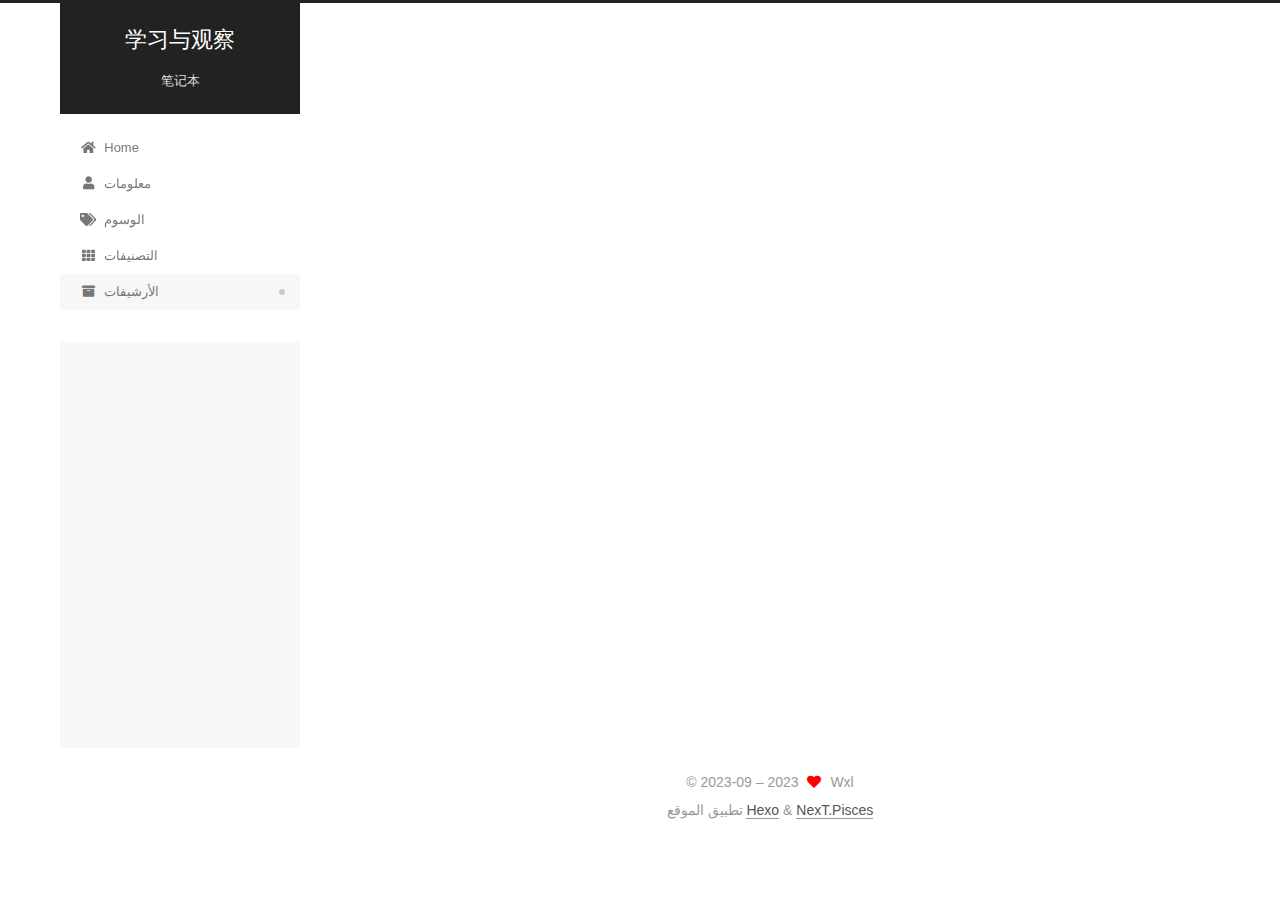
==== commit cc0b727c: "Site updated: 2023-09-11 19:34:54" ====
--- a/archives/index.html
+++ b/archives/index.html
@@ -168,13 +168,33 @@
   <div class="post-block">
     <div class="posts-collapse">
       <div class="collection-title">
-        <span class="collection-header">هِم..! مقالٌ واحد. واصل الكتابة.</span>
+        <span class="collection-header">هِم..! 2 مقالاً بالمُجمل. واصل الكتابة.</span>
       </div>
 
       
     <div class="collection-year">
       <span class="collection-header">2023</span>
     </div>
+
+  <article itemscope itemtype="http://schema.org/Article">
+    <header class="post-header">
+
+      <div class="post-meta">
+        <time itemprop="dateCreated"
+              datetime="2023-09-11T19:31:50+08:00"
+              content="2023-09-11">
+          09-11
+        </time>
+      </div>
+
+      <div class="post-title">
+          <a class="post-title-link" href="/2023/09/11/%E6%90%AD%E5%BB%BA%E5%8D%9A%E5%AE%A2/" itemprop="url">
+            <span itemprop="name">搭建个人博客</span>
+          </a>
+      </div>
+
+    </header>
+  </article>
 
   <article itemscope itemtype="http://schema.org/Article">
     <header class="post-header">
@@ -270,9 +290,15 @@
       <div class="site-state-item site-state-posts">
           <a href="/archives/">
         
-          <span class="site-state-item-count">1</span>
+          <span class="site-state-item-count">2</span>
           <span class="site-state-item-name">المقالات</span>
         </a>
+      </div>
+      <div class="site-state-item site-state-categories">
+            <a href="/categories/">
+          
+        <span class="site-state-item-count">1</span>
+        <span class="site-state-item-name">التصنيفات</span></a>
       </div>
   </nav>
 </div>
--- a/css/main.css
+++ b/css/main.css
@@ -1169,7 +1169,7 @@
 }
 .links-of-author a::before,
 .links-of-author span.exturl::before {
-  background: #3b2a50;
+  background: #ebb47d;
   border-radius: 50%;
   content: ' ';
   display: inline-block;
